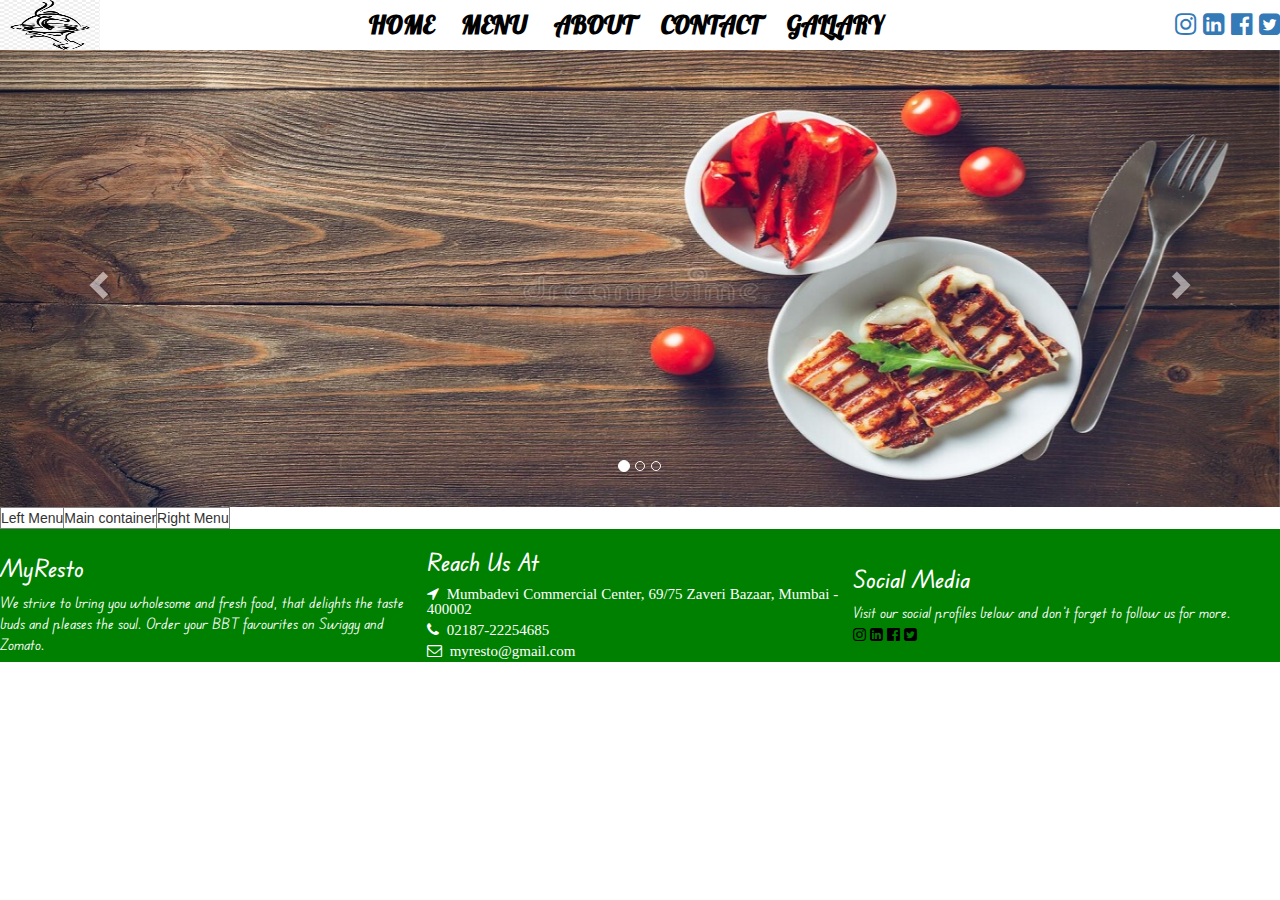
==== about.html @ 38c16cea "added footer" ====
<!DOCTYPE html>
<html>

<head>
    <meta charset='utf-8'>
    <meta http-equiv='X-UA-Compatible' content='IE=edge'>
    <title>MyResto</title>
    <meta name='viewport' content='width=device-width, initial-scale=1'>
    <link rel='stylesheet' type='text/css' media='screen' href='Styles/main.css'>
    <script src='Scripts/main.js'></script>
    <link rel="stylesheet" href="https://maxcdn.bootstrapcdn.com/bootstrap/3.4.1/css/bootstrap.min.css">
    <script src="https://ajax.googleapis.com/ajax/libs/jquery/3.6.0/jquery.min.js"></script>
    <script src="https://maxcdn.bootstrapcdn.com/bootstrap/3.4.1/js/bootstrap.min.js"></script>
    <style>
        @import url('https://fonts.googleapis.com/css2?family=Edu+VIC+WA+NT+Beginner&family=Rajdhani&family=Roboto:ital,wght@1,700&display=swap');
        @import url('https://fonts.googleapis.com/css2?family=Edu+VIC+WA+NT+Beginner&family=Rajdhani&family=Roboto:ital,wght@1,700&display=swap');
        @import url('https://fonts.googleapis.com/css2?family=Edu+VIC+WA+NT+Beginner&family=Lobster&family=Rajdhani&family=Roboto:ital,wght@1,700&display=swap');
    </style>
    <link rel="stylesheet" href="https://cdnjs.cloudflare.com/ajax/libs/font-awesome/4.7.0/css/font-awesome.min.css">
</head>

<body>

    <!-- 
    </div>
    <div class="container">
        <iframe class="frame" width="900px" height="700px" name="myFrame" src="home.html"></iframe>
    </div> -->

    <div>
        <div class="obj">
            <table width="100%" height="50px">
                <tbody>
                    <tr>
                        <td style="width: 7%;">
                            <img src="./Images/logo1.png" height="50px" width="100px">
                        </td>
                        <td style="width: 83%; text-align: center;">
                            <nav>
                                <a href="index.html" style="text-decoration:none" target="myFrame"><b>HOME</b></a>
                                <a href="menu.html" style="text-decoration:none" target="myFrame"><b>MENU</b></a>
                                <a href="#" style="text-decoration:none" target="myFrame"><b>ABOUT</b></a>
                                <a href="contact.html" style="text-decoration:none" target="myFrame"><b>CONTACT</b></a>
                                <a href="galary.html" style="text-decoration:none" target="myFrame"><b>GALLARY</b></a>
                            </nav>
                        </td>
                        <td style="width: 20%;">
                            <div class="socialLinks" style="text-align: right;">
                                <a href="#"target="_blank"><i class="fa fa-instagram" aria-hidden="true"></i></a>
                                <a href="#"target="_blank"><i class="fa fa-linkedin-square" aria-hidden="true"></i></a>
                                <a href="#" target="_blank"><i class="fa fa-facebook-official" aria-hidden="true"></i></a>
                                <a href="#" target="_blank"><i class="fa fa-twitter-square" aria-hidden="true"></i></a>
            
                            </div>
                        </td>
                    </tr>
                </tbody>
            </table>

        </div>
        <div>
            <div id="myCarousel" class="carousel slide" data-ride="carousel">
                <!-- Indicators -->
                <ol class="carousel-indicators">
                    <li data-target="#myCarousel" data-slide-to="0" class="active"></li>
                    <li data-target="#myCarousel" data-slide-to="1"></li>
                    <li data-target="#myCarousel" data-slide-to="2"></li>
                </ol>
                <!-- Wrapper for slides -->
                <div class="carousel-inner">
                    <div class="item active">
                        <img src="./Images/bg_Image1.jpg" alt="pic1" style="width:100%;">
                    </div>

                    <div class="item">
                        <img src="./Images/bg_Image2.jpg" alt="pic2" style="width:100%;">
                    </div>

                    <div class="item">
                        <img src="./Images/bg_Image3.jpg" alt="pic3" style="width:100%;">
                    </div>
                </div>

                <!-- Left and right controls -->
                <a class="left carousel-control" href="#myCarousel" data-slide="prev">
                    <span class="glyphicon glyphicon-chevron-left"></span>
                    <span class="sr-only">Previous</span>
                </a>
                <a class="right carousel-control" href="#myCarousel" data-slide="next">
                    <span class="glyphicon glyphicon-chevron-right"></span>
                    <span class="sr-only">Next</span>
                </a>
            </div>
        </div>


        <table border="1">
            <tbody>
                <tr>
                    <td>Left Menu</td>
                    <td>Main container</td>
                    <td>Right Menu</td>
                </tr>
            </tbody>
        </table>
        
        </div>
    </div>
    <table width="100%">
        <tbody class="foot">
            <footer class="foot">
                <tr>

                    <td width="33%">
                        <h3>MyResto</h3>
                        We strive to bring you wholesome and fresh food,
                        that delights the taste buds and pleases the soul.
                        Order your BBT favourites on Swiggy and Zomato.

                    </td>

                    <td width="33%">
                        <h3>Reach Us At</h3>
                        <i class="fa fa-location-arrow" aria-hidden="true"
                            > &nbsp;Mumbadevi Commercial Center, 
                            69/75 Zaveri Bazaar, 
                            Mumbai - 400002</i><br>
                        <i class="fa fa-phone" aria-hidden="true"
                            > &nbsp;02187-22254685</i><br>
                        <i class="fa fa-envelope-o" aria-hidden="true"
                            > &nbsp;myresto@gmail.com</i>



                    </td>
                    <td width="33%">


                        <h3> Social Media</h3>
                        Visit our social profiles below and don’t forget to follow us for more.<br>
                        <a href="#" target="_blank" style="color: black;"><i class="fa fa-instagram" aria-hidden="true"></i></a>
                        <a href="#" target="_blank" style="color: black;"><i class="fa fa-linkedin-square" aria-hidden="true"></i></a>
                        <a href="#" target="_blank" style="color: black;"><i class="fa fa-facebook-official" aria-hidden="true"></i></a>
                        <a href="#" target="_blank" style="color: black;"><i class="fa fa-twitter-square" aria-hidden="true"></i></a>

                    </td>
                </tr>
            </footer>
        </tbody>
    </table>

</body>

</html>
---- Styles/main.css ----
nav a{ 
            margin-left: 10px;
            margin-right: 10px;
            height: 20px;
            color: black;
            height: auto;
            font-family: 'Lobster', cursive;
            z-index: 3;
        }
          .carousel slide {
            z-index: 2;

       }
         
        
        nav {
            font-size: 25px;
            text-decoration: none;
            
        }

        

        .socialLinks{
            font-size: 25px;
        }
        .foot{
            font-size: 15px;
            background-color: green;
            color: white;
            font-family: 'Edu VIC WA NT Beginner', cursive;
        }
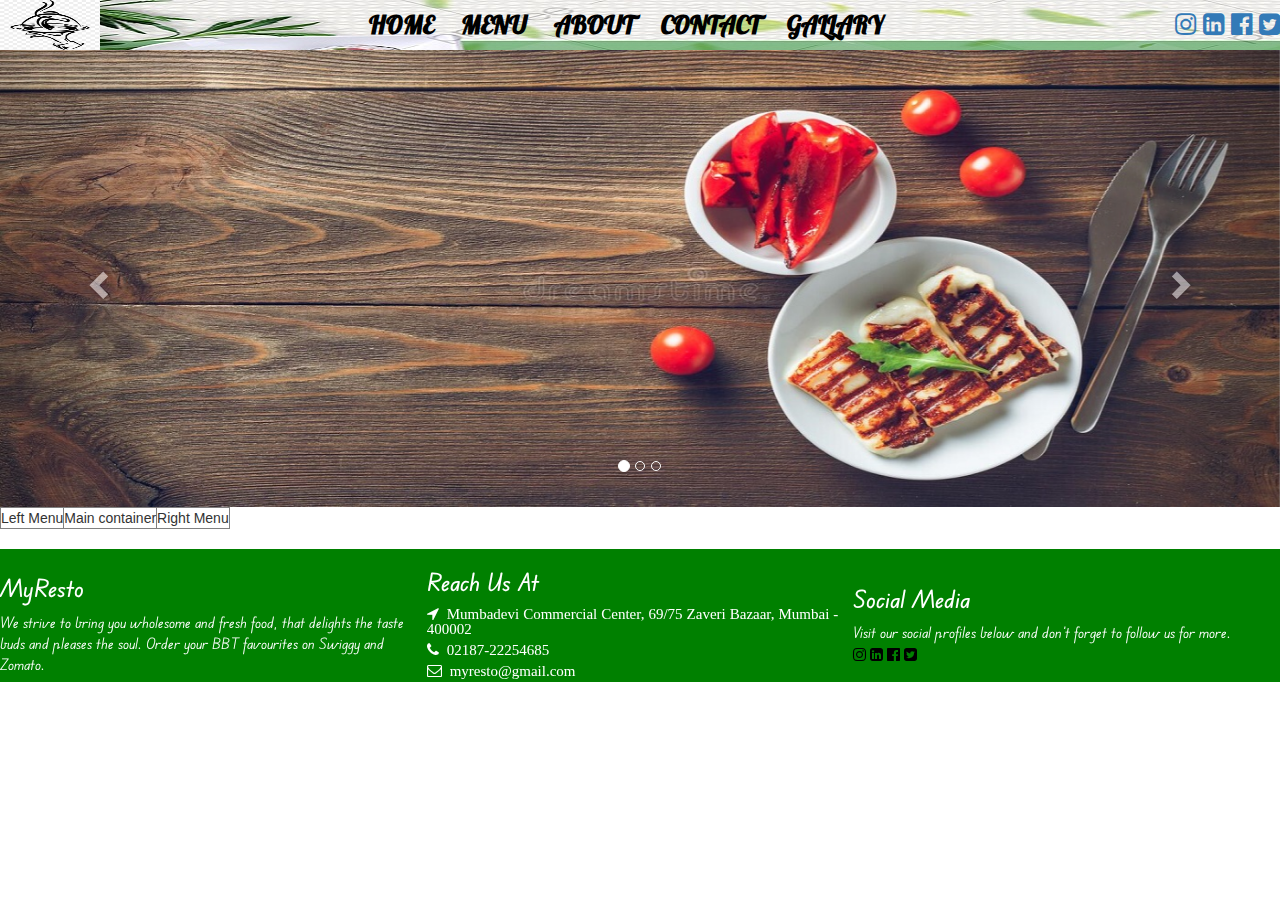
==== commit 55676d61: "added contact page" ====
--- a/about.html
+++ b/about.html
@@ -12,21 +12,12 @@
     <script src="https://ajax.googleapis.com/ajax/libs/jquery/3.6.0/jquery.min.js"></script>
     <script src="https://maxcdn.bootstrapcdn.com/bootstrap/3.4.1/js/bootstrap.min.js"></script>
     <style>
-        @import url('https://fonts.googleapis.com/css2?family=Edu+VIC+WA+NT+Beginner&family=Rajdhani&family=Roboto:ital,wght@1,700&display=swap');
-        @import url('https://fonts.googleapis.com/css2?family=Edu+VIC+WA+NT+Beginner&family=Rajdhani&family=Roboto:ital,wght@1,700&display=swap');
         @import url('https://fonts.googleapis.com/css2?family=Edu+VIC+WA+NT+Beginner&family=Lobster&family=Rajdhani&family=Roboto:ital,wght@1,700&display=swap');
     </style>
     <link rel="stylesheet" href="https://cdnjs.cloudflare.com/ajax/libs/font-awesome/4.7.0/css/font-awesome.min.css">
 </head>
 
 <body>
-
-    <!-- 
-    </div>
-    <div class="container">
-        <iframe class="frame" width="900px" height="700px" name="myFrame" src="home.html"></iframe>
-    </div> -->
-
     <div>
         <div class="obj">
             <table width="100%" height="50px">
@@ -46,17 +37,17 @@
                         </td>
                         <td style="width: 20%;">
                             <div class="socialLinks" style="text-align: right;">
-                                <a href="#"target="_blank"><i class="fa fa-instagram" aria-hidden="true"></i></a>
-                                <a href="#"target="_blank"><i class="fa fa-linkedin-square" aria-hidden="true"></i></a>
-                                <a href="#" target="_blank"><i class="fa fa-facebook-official" aria-hidden="true"></i></a>
+                                <a href="#" target="_blank"><i class="fa fa-instagram" aria-hidden="true"></i></a>
+                                <a href="#" target="_blank"><i class="fa fa-linkedin-square" aria-hidden="true"></i></a>
+                                <a href="#" target="_blank"><i class="fa fa-facebook-official"
+                                        aria-hidden="true"></i></a>
                                 <a href="#" target="_blank"><i class="fa fa-twitter-square" aria-hidden="true"></i></a>
-            
+
                             </div>
                         </td>
                     </tr>
                 </tbody>
             </table>
-
         </div>
         <div>
             <div id="myCarousel" class="carousel slide" data-ride="carousel">
@@ -103,48 +94,42 @@
                 </tr>
             </tbody>
         </table>
-        
-        </div>
+
     </div>
-    <table width="100%">
-        <tbody class="foot">
-            <footer class="foot">
-                <tr>
+    </div>
+    <table width="100%" class="foot">
+        <tbody>
+            <tr>
+                <td width="33%">
+                    <h3>MyResto</h3>
+                    We strive to bring you wholesome and fresh food,
+                    that delights the taste buds and pleases the soul.
+                    Order your BBT favourites on Swiggy and Zomato.
+                </td>
 
-                    <td width="33%">
-                        <h3>MyResto</h3>
-                        We strive to bring you wholesome and fresh food,
-                        that delights the taste buds and pleases the soul.
-                        Order your BBT favourites on Swiggy and Zomato.
+                <td width="33%">
+                    <h3>Reach Us At</h3>
+                    <i class="fa fa-location-arrow" aria-hidden="true"> &nbsp;Mumbadevi Commercial Center,
+                        69/75 Zaveri Bazaar,
+                        Mumbai - 400002</i><br>
+                    <i class="fa fa-phone" aria-hidden="true"> &nbsp;02187-22254685</i><br>
+                    <i class="fa fa-envelope-o" aria-hidden="true"> &nbsp;myresto@gmail.com</i>
 
-                    </td>
+                </td>
+                <td width="33%">
+                    <h3> Social Media</h3>
+                    Visit our social profiles below and don’t forget to follow us for more.<br>
+                    <a href="#" target="_blank" style="color: black;"><i class="fa fa-instagram"
+                            aria-hidden="true"></i></a>
+                    <a href="#" target="_blank" style="color: black;"><i class="fa fa-linkedin-square"
+                            aria-hidden="true"></i></a>
+                    <a href="#" target="_blank" style="color: black;"><i class="fa fa-facebook-official"
+                            aria-hidden="true"></i></a>
+                    <a href="#" target="_blank" style="color: black;"><i class="fa fa-twitter-square"
+                            aria-hidden="true"></i></a>
 
-                    <td width="33%">
-                        <h3>Reach Us At</h3>
-                        <i class="fa fa-location-arrow" aria-hidden="true"
-                            > &nbsp;Mumbadevi Commercial Center, 
-                            69/75 Zaveri Bazaar, 
-                            Mumbai - 400002</i><br>
-                        <i class="fa fa-phone" aria-hidden="true"
-                            > &nbsp;02187-22254685</i><br>
-                        <i class="fa fa-envelope-o" aria-hidden="true"
-                            > &nbsp;myresto@gmail.com</i>
-
-
-
-                    </td>
-                    <td width="33%">
-
-
-                        <h3> Social Media</h3>
-                        Visit our social profiles below and don’t forget to follow us for more.<br>
-                        <a href="#" target="_blank" style="color: black;"><i class="fa fa-instagram" aria-hidden="true"></i></a>
-                        <a href="#" target="_blank" style="color: black;"><i class="fa fa-linkedin-square" aria-hidden="true"></i></a>
-                        <a href="#" target="_blank" style="color: black;"><i class="fa fa-facebook-official" aria-hidden="true"></i></a>
-                        <a href="#" target="_blank" style="color: black;"><i class="fa fa-twitter-square" aria-hidden="true"></i></a>
-
-                    </td>
-                </tr>
+                </td>
+            </tr>
             </footer>
         </tbody>
     </table>
--- a/Styles/main.css
+++ b/Styles/main.css
@@ -1,34 +1,50 @@
+nav a {
+    margin-left: 10px;
+    margin-right: 10px;
+    height: 20px;
+    color: black;
+    height: auto;
+    font-family: 'Lobster', cursive;
+    z-index: 3;
+}
 
-        nav a{ 
-            margin-left: 10px;
-            margin-right: 10px;
-            height: 20px;
-            color: black;
-            height: auto;
-            font-family: 'Lobster', cursive;
-            z-index: 3;
-        }
-          .carousel slide {
-            z-index: 2;
+.top-left {
+    position: absolute;
+    top: 50px;
+    left: 16px;
+    font-size: 60px;
+}
 
-       }
-         
-        
-        nav {
-            font-size: 25px;
-            text-decoration: none;
-            
-        }
+nav {
+    font-size: 25px;
+    text-decoration: none;
 
-        
+}
+.container .contact_section p{
+    font-size: 15px;
+    font-family: 'Lobster', cursive;
+}
+.container .contact_section h1{
+    font-weight: 800;
+    font-family: 'Lobster'
+}
+.obj{
+    background-image: url(../Images/menu3.jpg);
+}
 
-        .socialLinks{
-            font-size: 25px;
-        }
-        .foot{
-            font-size: 15px;
-            background-color: green;
-            color: white;
-            font-family: 'Edu VIC WA NT Beginner', cursive;
-        }
-        +
+
+
+.socialLinks {
+    font-size: 25px;
+}
+
+.foot {
+    position: fixed;
+    font-size: 15px;
+    background-color: green;
+    color: white;
+    font-family: 'Edu VIC WA NT Beginner', cursive;
+    margin-top: 20px;
+    
+}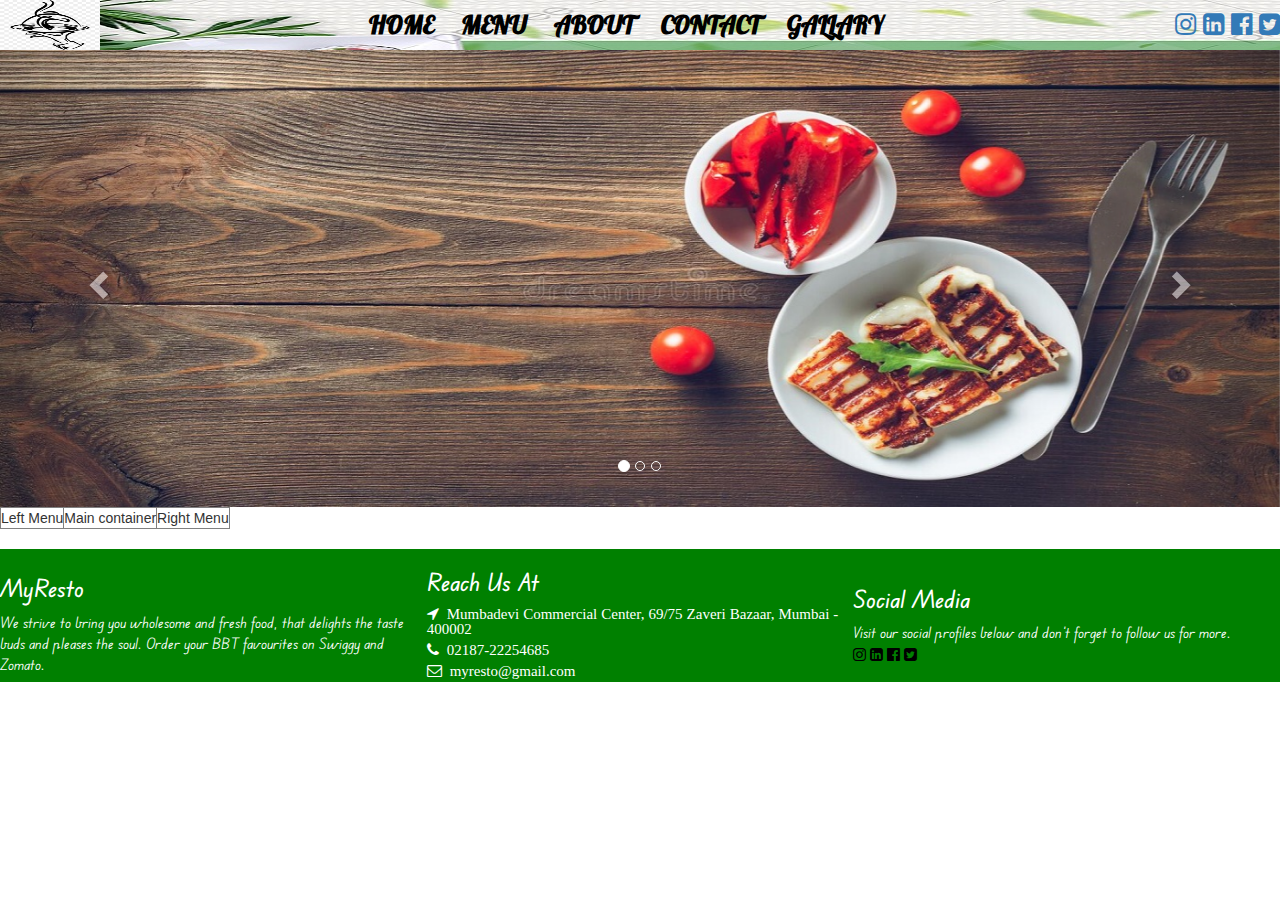
==== commit 12a7e3a1: "developed gallary page" ====
--- a/about.html
+++ b/about.html
@@ -97,7 +97,7 @@
 
     </div>
     </div>
-    <table width="100%" class="foot">
+    <table width="100%" class="boot">
         <tbody>
             <tr>
                 <td width="33%">
--- a/Styles/main.css
+++ b/Styles/main.css
@@ -1,3 +1,6 @@
+@import url('https://fonts.googleapis.com/css2?family=Chakra+Petch:wght@300&family=Edu+VIC+WA+NT+Beginner&family=Kaushan+Script&family=Lobster&family=Rajdhani&family=Roboto:ital,wght@1,700&display=swap');
+
+
 nav a {
     margin-left: 10px;
     margin-right: 10px;
@@ -21,30 +24,82 @@
 
 }
 .container .contact_section p{
+    text-align: center;
     font-size: 15px;
     font-family: 'Lobster', cursive;
 }
 .container .contact_section h1{
+    text-align: center;
     font-weight: 800;
     font-family: 'Lobster'
 }
 .obj{
     background-image: url(../Images/menu3.jpg);
 }
-
-
-
+.menu{
+    font-size: 40px;
+    text-align: center;
+    font-family: 'Kaushan Script', cursive;
+}
+.pic{
+    font-size: 60px;
+    text-align: center;
+    font-family: 'Kaushan Script', cursive;
+    margin-top: 20px;
+    margin-bottom: 10px;
+    color: rgb(4, 70, 4);
+}
+.pnam{
+    font-size: 30px;
+    margin-top: 30px;
+    margin-left: 30px;
+}
 
 .socialLinks {
     font-size: 25px;
 }
 
-.foot {
-    position: fixed;
+.boot{
     font-size: 15px;
     background-color: green;
     color: white;
     font-family: 'Edu VIC WA NT Beginner', cursive;
     margin-top: 20px;
     
-}+}
+
+.button {
+    display: inline-block;
+    padding: 15px 25px;
+    font-size: 24px;
+    cursor: pointer;
+    text-align: right;
+    text-decoration: none;
+    outline: none;
+    color: #fff;
+    background-color: #4CAF50;
+    border: none;
+    border-radius: 15px;
+    margin-left: 1000px;
+    
+  }
+  
+  .button:hover {background-color: #3e8e41}
+  
+  .button:active {
+    background-color: #3e8e41;
+    box-shadow: 0 5px #666;
+    transform: translateY(4px);
+  }
+  .gala{
+    border: 3px solid black;
+  }
+  .gala td :hover{
+    border: 3px solid black;
+    transition: transform .2s;
+    -ms-transform: scale(1.5); /* IE 9 */
+    -webkit-transform: scale(1.5); /* Safari 3-8 */
+    transform: scale(1.5);
+    
+    }
+  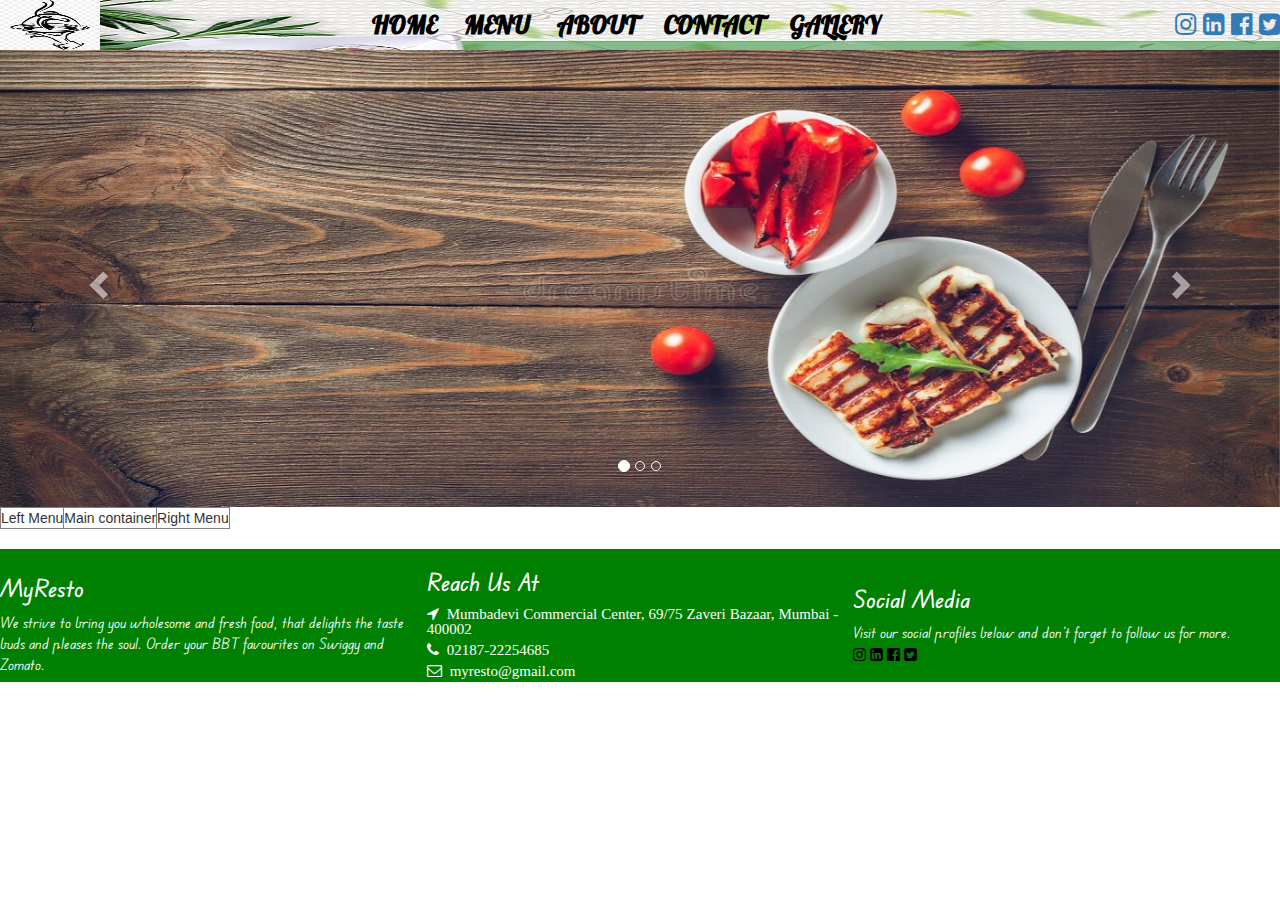
==== commit dffd39d3: "modified home page" ====
--- a/about.html
+++ b/about.html
@@ -32,7 +32,7 @@
                                 <a href="menu.html" style="text-decoration:none" target="myFrame"><b>MENU</b></a>
                                 <a href="#" style="text-decoration:none" target="myFrame"><b>ABOUT</b></a>
                                 <a href="contact.html" style="text-decoration:none" target="myFrame"><b>CONTACT</b></a>
-                                <a href="galary.html" style="text-decoration:none" target="myFrame"><b>GALLARY</b></a>
+                                <a href="galary.html" style="text-decoration:none" target="myFrame"><b>GALLERY</b></a>
                             </nav>
                         </td>
                         <td style="width: 20%;">
--- a/Styles/main.css
+++ b/Styles/main.css
@@ -102,4 +102,17 @@
     transform: scale(1.5);
     
     }
+    .story h2{
+        font-family: 'Kaushan Script', cursive;
+        font-size: 25px;
+    }
+    .story p{
+        font-family:'Times New Roman', Times, serif;
+        font-size: 20px;
+    }
+    .vid h2{
+        font-family: 'Kaushan Script', cursive;
+        font-size: 25px;
+
+    }
   